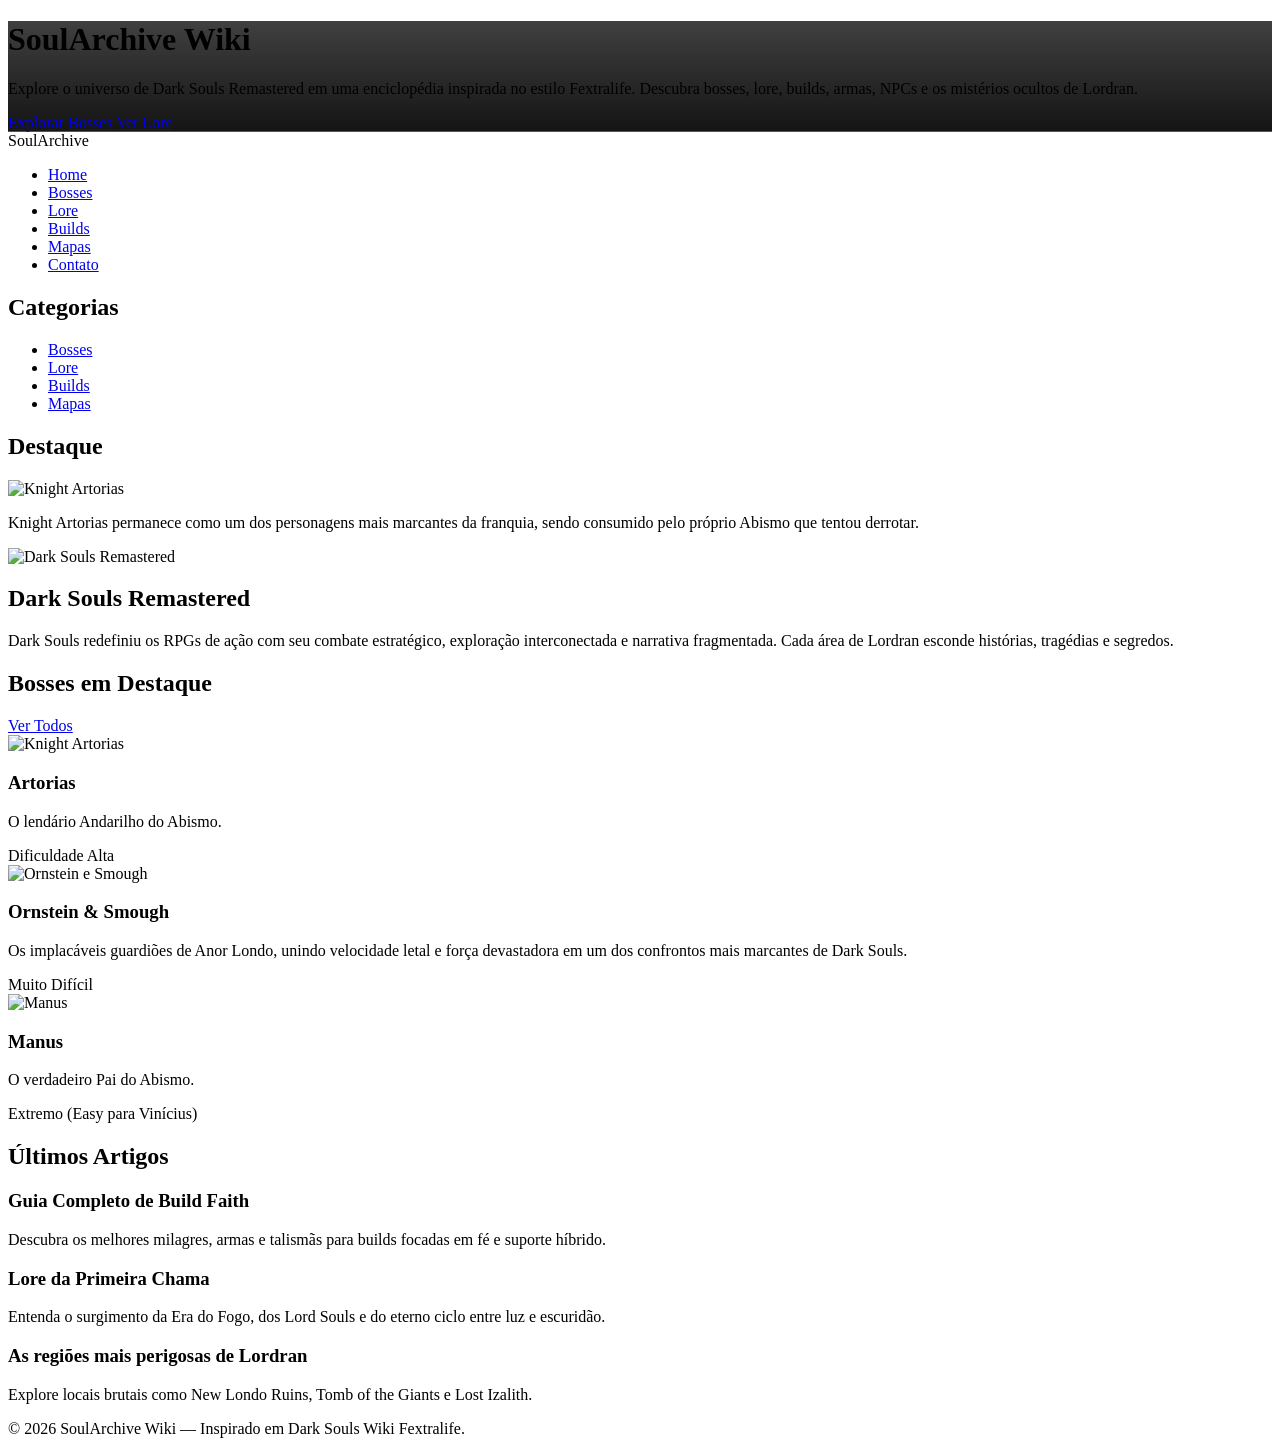
==== index.html @ 70255738 "Subindo o projeto, vamos começar a WORKAR!!!" ====
<!DOCTYPE html>
<html lang="pt-BR">

<head>
  <meta charset="UTF-8">
  <meta name="viewport" content="width=device-width, initial-scale=1.0">

  <title>SoulArchive Wiki</title>

  <link rel="stylesheet" href="css/style.css">
  <link rel="icon" href="img/logos/favicon.png">

  <link rel="preconnect" href="https://fonts.googleapis.com">
  <link rel="preconnect" href="https://fonts.gstatic.com" crossorigin>

  <link href="https://fonts.googleapis.com/css2?family=Cinzel:wght@400;600;700&family=Inter:wght@300;400;500;600&display=swap" rel="stylesheet">
</head>

<body>
  <audio autoplay loop> <source src="audio/firelink.mp3" type="audio/mpeg"> </audio>
  <!-- HERO -->
  <header
    class="hero"
    style="
      background:
      linear-gradient(rgba(0,0,0,0.75), rgba(0,0,0,0.92)),
      url('img/hero-bg.jpg.jpg');
      background-size: cover;
      background-position: center;
    "
  >

    <div class="hero-overlay"></div>

    <div class="hero-content">

      <h1>SoulArchive Wiki</h1>

      <p>
        Explore o universo de Dark Souls Remastered
        em uma enciclopédia inspirada no estilo Fextralife.
        Descubra bosses, lore, builds, armas,
        NPCs e os mistérios ocultos de Lordran.
      </p>

      <div class="hero-buttons">

        <a
          href="bosses.html"
          class="btn-primary"
        >
          Explorar Bosses
        </a>

        <a
          href="lore.html"
          class="btn-secondary"
        >
          Ver Lore
        </a>

      </div>

    </div>

  </header>

  <!-- NAVBAR -->
  <nav class="navbar">

    <div class="nav-container">

      <div class="logo">
        SoulArchive
      </div>

      <ul class="nav-links">

        <li>
          <a href="index.html">Home</a>
        </li>

        <li>
          <a href="bosses.html">Bosses</a>
        </li>

        <li>
          <a href="lore.html">Lore</a>
        </li>

        <li>
          <a href="builds.html">Builds</a>
        </li>

        <li>
          <a href="maps.html">Mapas</a>
        </li>

        <li>
          <a href="contatos.html">Contato</a>
        </li>

      </ul>

    </div>

  </nav>

  <!-- MAIN -->
  <main class="main-container">

    <!-- SIDEBAR -->
    <aside class="sidebar">

      <!-- CATEGORIAS -->
      <div class="sidebar-card">

        <h2>Categorias</h2>

        <ul>

          <li>
            <a href="bosses.html">
              Bosses
            </a>
          </li>

          <li>
            <a href="lore.html">
              Lore
            </a>
          </li>

          <li>
            <a href="builds.html">
              Builds
            </a>
          </li>

          <li>
            <a href="maps.html">
              Mapas
            </a>
          </li>



        </ul>

      </div>

      <!-- DESTAQUE -->
      <div class="sidebar-card">

        <h2>Destaque</h2>

        <img
          src="img/boss-artorias.jpg"
          alt="Knight Artorias"
        >

        <p>
          Knight Artorias permanece como um dos
          personagens mais marcantes da franquia,
          sendo consumido pelo próprio Abismo
          que tentou derrotar.
        </p>

      </div>

    </aside>

    <!-- CONTENT -->
    <section class="content">

      <!-- FEATURED -->
      <article class="featured-card">

        <img
          src="img/featured-darksouls.jpg.jpg"
          alt="Dark Souls Remastered"
        >

        <div class="featured-text">

          <h2>Dark Souls Remastered</h2>

          <p>
            Dark Souls redefiniu os RPGs de ação
            com seu combate estratégico,
            exploração interconectada
            e narrativa fragmentada.
            Cada área de Lordran esconde
            histórias, tragédias e segredos.
          </p>

        </div>

      </article>

      <!-- BOSSES -->
      <section class="section-area">

        <div class="section-header">

          <h2>Bosses em Destaque</h2>

          <a href="bosses.html">
            Ver Todos
          </a>

        </div>

        <div class="card-grid">

          <!-- ARTORIAS -->
          <article class="boss-card">

            <img
              src="img/boss-artorias.jpg"
              alt="Knight Artorias"
            >

            <div class="boss-info">

              <h3>Artorias</h3>

              <p>
                O lendário Andarilho do Abismo.
              </p>

              <span>Dificuldade Alta</span>

            </div>

          </article>

          <!-- ORNSTEIN -->
          <article class="boss-card">

            <img
              src="img/boss-ornstein-smough.jpg"
              alt="Ornstein e Smough"
            >

            <div class="boss-info">

              <h3>Ornstein & Smough</h3>

              <p>
                
                Os implacáveis guardiões de Anor Londo, unindo velocidade letal e força devastadora em um dos confrontos mais marcantes de Dark Souls.
              </p>

              <span>Muito Difícil</span>

            </div>

          </article>

          <!-- MANUS -->
          <article class="boss-card">

            <img
              src="img/boss-manus.jpg"
              alt="Manus"
            >

            <div class="boss-info">

              <h3>Manus</h3>

              <p>
                O verdadeiro Pai do Abismo.
              </p>

              <span>Extremo (Easy para Vinícius)</span>

            </div>

          </article>

        </div>

      </section>

      <!-- ARTICLES -->
      <section class="section-area">

        <div class="section-header">

          <h2>Últimos Artigos</h2>

        </div>

        <!-- ARTICLE -->
        <article class="article-card">

          <h3>Guia Completo de Build Faith</h3>

          <p>
            Descubra os melhores milagres,
            armas e talismãs para builds
            focadas em fé e suporte híbrido.
          </p>

        </article>

        <!-- ARTICLE -->
        <article class="article-card">

          <h3>Lore da Primeira Chama</h3>

          <p>
            Entenda o surgimento da Era do Fogo,
            dos Lord Souls e do eterno ciclo
            entre luz e escuridão.
          </p>

        </article>

        <!-- ARTICLE -->
        <article class="article-card">

          <h3>As regiões mais perigosas de Lordran</h3>

          <p>
            Explore locais brutais como
            New Londo Ruins,
            Tomb of the Giants
            e Lost Izalith.
          </p>

        </article>

      </section>

    </section>

  </main>

  <!-- FOOTER -->
  <footer class="footer">

    <p>
      © 2026 SoulArchive Wiki — Inspirado em Dark Souls Wiki Fextralife.
    </p>

  </footer>

</body>

</html>
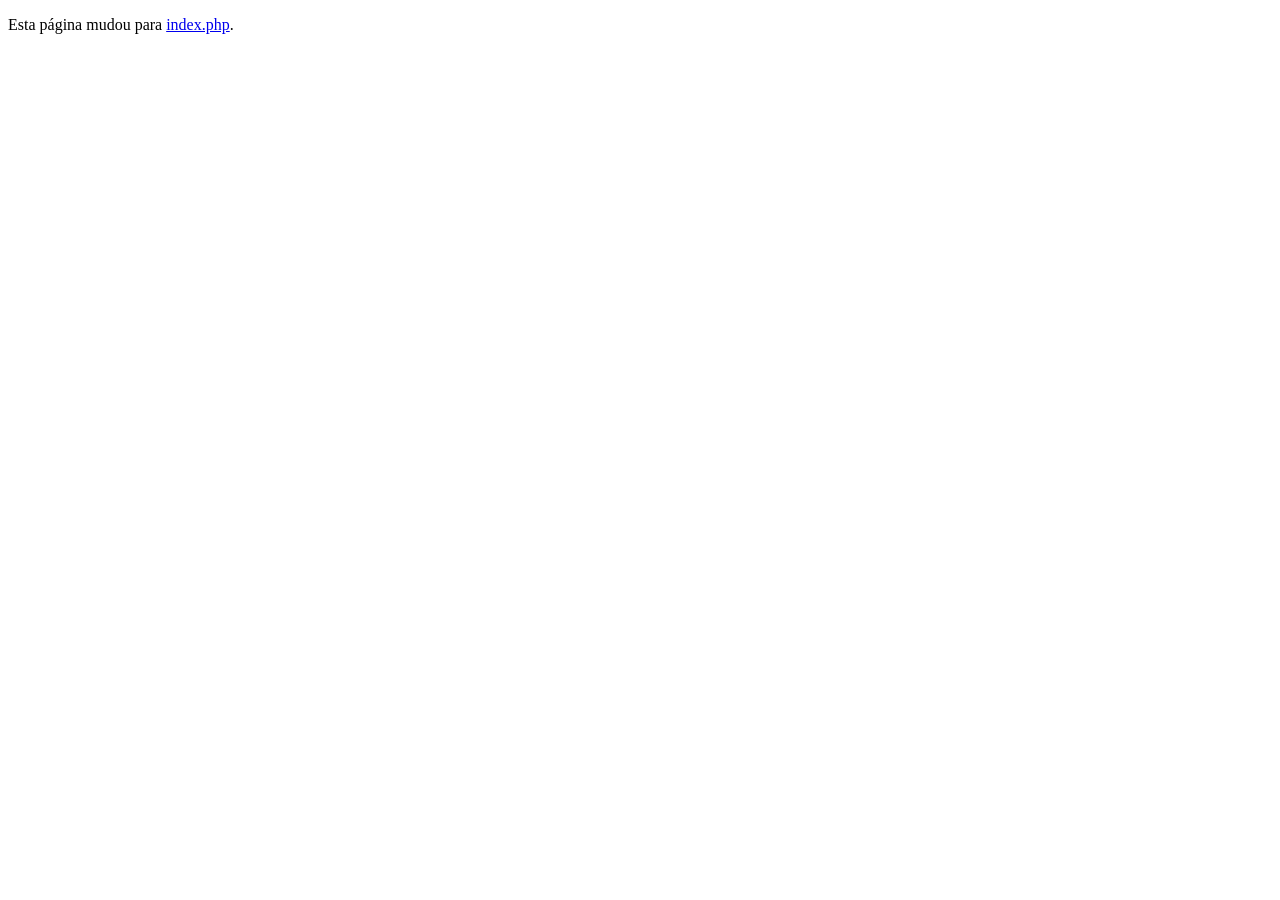
==== commit b5bffe67: "Adiciona backend PHP, painel administrativo e área pública dinâmica Implementa o sistema descrito no" ====
--- a/index.html
+++ b/index.html
@@ -3,351 +3,12 @@
 
 <head>
   <meta charset="UTF-8">
-  <meta name="viewport" content="width=device-width, initial-scale=1.0">
-
+  <meta http-equiv="refresh" content="0; url=index.php">
   <title>SoulArchive Wiki</title>
-
-  <link rel="stylesheet" href="css/style.css">
-  <link rel="icon" href="img/logos/favicon.png">
-
-  <link rel="preconnect" href="https://fonts.googleapis.com">
-  <link rel="preconnect" href="https://fonts.gstatic.com" crossorigin>
-
-  <link href="https://fonts.googleapis.com/css2?family=Cinzel:wght@400;600;700&family=Inter:wght@300;400;500;600&display=swap" rel="stylesheet">
 </head>
 
 <body>
-  <audio autoplay loop> <source src="audio/firelink.mp3" type="audio/mpeg"> </audio>
-  <!-- HERO -->
-  <header
-    class="hero"
-    style="
-      background:
-      linear-gradient(rgba(0,0,0,0.75), rgba(0,0,0,0.92)),
-      url('img/hero-bg.jpg.jpg');
-      background-size: cover;
-      background-position: center;
-    "
-  >
-
-    <div class="hero-overlay"></div>
-
-    <div class="hero-content">
-
-      <h1>SoulArchive Wiki</h1>
-
-      <p>
-        Explore o universo de Dark Souls Remastered
-        em uma enciclopédia inspirada no estilo Fextralife.
-        Descubra bosses, lore, builds, armas,
-        NPCs e os mistérios ocultos de Lordran.
-      </p>
-
-      <div class="hero-buttons">
-
-        <a
-          href="bosses.html"
-          class="btn-primary"
-        >
-          Explorar Bosses
-        </a>
-
-        <a
-          href="lore.html"
-          class="btn-secondary"
-        >
-          Ver Lore
-        </a>
-
-      </div>
-
-    </div>
-
-  </header>
-
-  <!-- NAVBAR -->
-  <nav class="navbar">
-
-    <div class="nav-container">
-
-      <div class="logo">
-        SoulArchive
-      </div>
-
-      <ul class="nav-links">
-
-        <li>
-          <a href="index.html">Home</a>
-        </li>
-
-        <li>
-          <a href="bosses.html">Bosses</a>
-        </li>
-
-        <li>
-          <a href="lore.html">Lore</a>
-        </li>
-
-        <li>
-          <a href="builds.html">Builds</a>
-        </li>
-
-        <li>
-          <a href="maps.html">Mapas</a>
-        </li>
-
-        <li>
-          <a href="contatos.html">Contato</a>
-        </li>
-
-      </ul>
-
-    </div>
-
-  </nav>
-
-  <!-- MAIN -->
-  <main class="main-container">
-
-    <!-- SIDEBAR -->
-    <aside class="sidebar">
-
-      <!-- CATEGORIAS -->
-      <div class="sidebar-card">
-
-        <h2>Categorias</h2>
-
-        <ul>
-
-          <li>
-            <a href="bosses.html">
-              Bosses
-            </a>
-          </li>
-
-          <li>
-            <a href="lore.html">
-              Lore
-            </a>
-          </li>
-
-          <li>
-            <a href="builds.html">
-              Builds
-            </a>
-          </li>
-
-          <li>
-            <a href="maps.html">
-              Mapas
-            </a>
-          </li>
-
-
-
-        </ul>
-
-      </div>
-
-      <!-- DESTAQUE -->
-      <div class="sidebar-card">
-
-        <h2>Destaque</h2>
-
-        <img
-          src="img/boss-artorias.jpg"
-          alt="Knight Artorias"
-        >
-
-        <p>
-          Knight Artorias permanece como um dos
-          personagens mais marcantes da franquia,
-          sendo consumido pelo próprio Abismo
-          que tentou derrotar.
-        </p>
-
-      </div>
-
-    </aside>
-
-    <!-- CONTENT -->
-    <section class="content">
-
-      <!-- FEATURED -->
-      <article class="featured-card">
-
-        <img
-          src="img/featured-darksouls.jpg.jpg"
-          alt="Dark Souls Remastered"
-        >
-
-        <div class="featured-text">
-
-          <h2>Dark Souls Remastered</h2>
-
-          <p>
-            Dark Souls redefiniu os RPGs de ação
-            com seu combate estratégico,
-            exploração interconectada
-            e narrativa fragmentada.
-            Cada área de Lordran esconde
-            histórias, tragédias e segredos.
-          </p>
-
-        </div>
-
-      </article>
-
-      <!-- BOSSES -->
-      <section class="section-area">
-
-        <div class="section-header">
-
-          <h2>Bosses em Destaque</h2>
-
-          <a href="bosses.html">
-            Ver Todos
-          </a>
-
-        </div>
-
-        <div class="card-grid">
-
-          <!-- ARTORIAS -->
-          <article class="boss-card">
-
-            <img
-              src="img/boss-artorias.jpg"
-              alt="Knight Artorias"
-            >
-
-            <div class="boss-info">
-
-              <h3>Artorias</h3>
-
-              <p>
-                O lendário Andarilho do Abismo.
-              </p>
-
-              <span>Dificuldade Alta</span>
-
-            </div>
-
-          </article>
-
-          <!-- ORNSTEIN -->
-          <article class="boss-card">
-
-            <img
-              src="img/boss-ornstein-smough.jpg"
-              alt="Ornstein e Smough"
-            >
-
-            <div class="boss-info">
-
-              <h3>Ornstein & Smough</h3>
-
-              <p>
-                
-                Os implacáveis guardiões de Anor Londo, unindo velocidade letal e força devastadora em um dos confrontos mais marcantes de Dark Souls.
-              </p>
-
-              <span>Muito Difícil</span>
-
-            </div>
-
-          </article>
-
-          <!-- MANUS -->
-          <article class="boss-card">
-
-            <img
-              src="img/boss-manus.jpg"
-              alt="Manus"
-            >
-
-            <div class="boss-info">
-
-              <h3>Manus</h3>
-
-              <p>
-                O verdadeiro Pai do Abismo.
-              </p>
-
-              <span>Extremo (Easy para Vinícius)</span>
-
-            </div>
-
-          </article>
-
-        </div>
-
-      </section>
-
-      <!-- ARTICLES -->
-      <section class="section-area">
-
-        <div class="section-header">
-
-          <h2>Últimos Artigos</h2>
-
-        </div>
-
-        <!-- ARTICLE -->
-        <article class="article-card">
-
-          <h3>Guia Completo de Build Faith</h3>
-
-          <p>
-            Descubra os melhores milagres,
-            armas e talismãs para builds
-            focadas em fé e suporte híbrido.
-          </p>
-
-        </article>
-
-        <!-- ARTICLE -->
-        <article class="article-card">
-
-          <h3>Lore da Primeira Chama</h3>
-
-          <p>
-            Entenda o surgimento da Era do Fogo,
-            dos Lord Souls e do eterno ciclo
-            entre luz e escuridão.
-          </p>
-
-        </article>
-
-        <!-- ARTICLE -->
-        <article class="article-card">
-
-          <h3>As regiões mais perigosas de Lordran</h3>
-
-          <p>
-            Explore locais brutais como
-            New Londo Ruins,
-            Tomb of the Giants
-            e Lost Izalith.
-          </p>
-
-        </article>
-
-      </section>
-
-    </section>
-
-  </main>
-
-  <!-- FOOTER -->
-  <footer class="footer">
-
-    <p>
-      © 2026 SoulArchive Wiki — Inspirado em Dark Souls Wiki Fextralife.
-    </p>
-
-  </footer>
-
+  <p>Esta página mudou para <a href="index.php">index.php</a>.</p>
 </body>
 
-</html>+</html>
